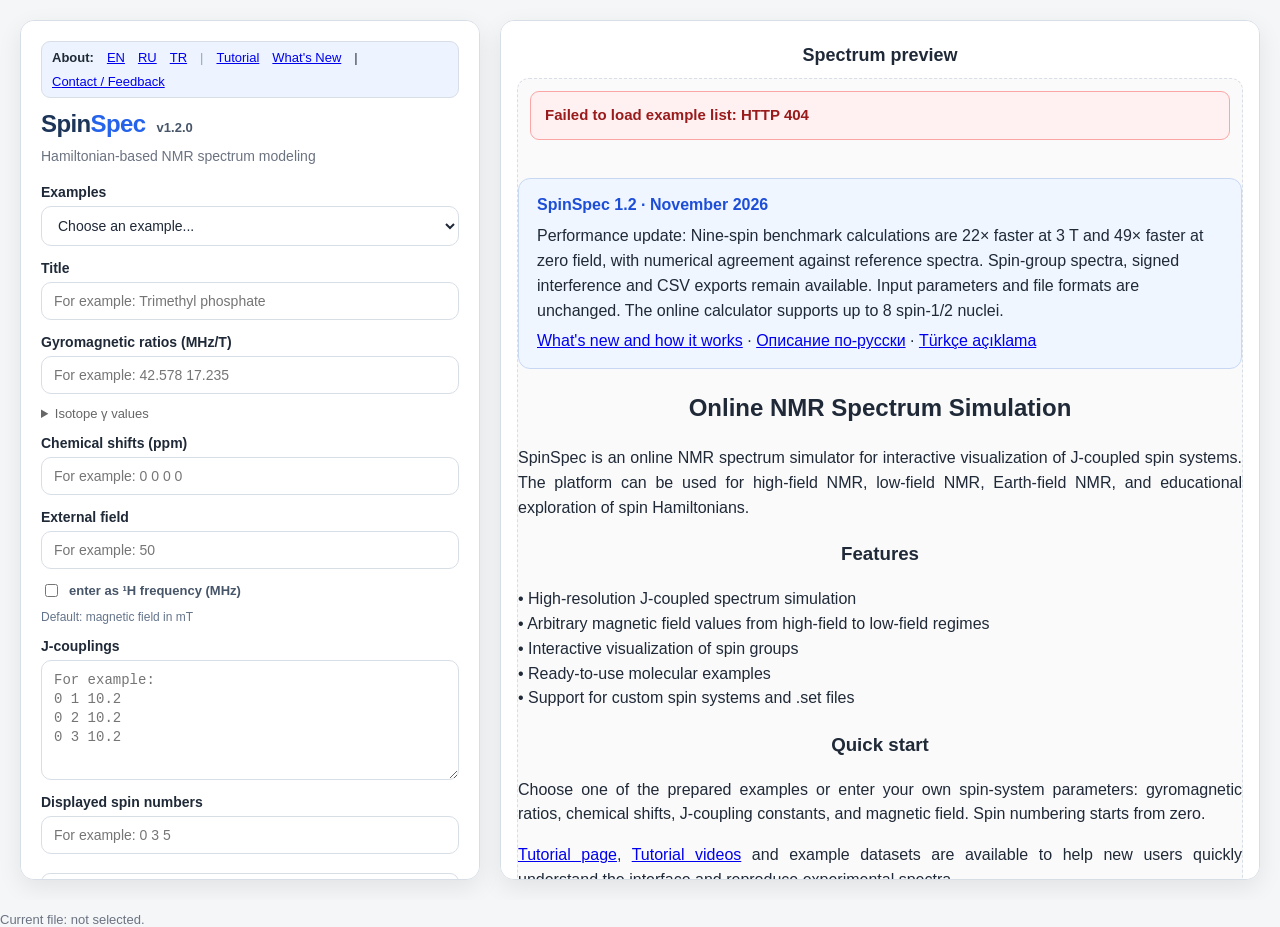
==== templates/index.html @ a9036042 "ux: prominent preview-area errors and collapsible advanced X/Y controls" ====
<!DOCTYPE html>
<html lang="en">
<head>
  <link rel="icon" type="image/x-icon" href="/static/favicon.ico">
  <link rel="canonical" href="https://nmrspec.org/" />
  <link rel="alternate" hreflang="en" href="https://nmrspec.org/" />
  <link rel="alternate" hreflang="ru" href="https://nmrspec.org/ru" />
  <link rel="alternate" hreflang="x-default" href="https://nmrspec.org/" />
  <meta charset="UTF-8" />
  <meta name="viewport" content="width=device-width, initial-scale=1.0" />
  <title>NMR Spectrum Simulator Online | SpinSpec</title>
  <meta name="description" content="Interactive online NMR spectrum simulator with J-coupling, spin Hamiltonian diagonalization, and visualization from high-field to low-field NMR conditions."> 
  <meta name="keywords" content="NMR spectrum online, NMR simulator, NMR spectrum simulation, J-coupling, spin Hamiltonian, low-field NMR, Earth-field NMR, spectroscopy">
  <style>
    :root {
      --bg: #f4f6f8;
      --panel: #ffffff;
      --border: #d8dee6;
      --text: #1f2937;
      --muted: #6b7280;
      --accent: #2563eb;
      --accent-hover: #1d4ed8;
      --danger: #b91c1c;
      --shadow: 0 8px 24px rgba(0, 0, 0, 0.08);
      --radius: 14px;
    }

    * {
      box-sizing: border-box;
    }

    body {
      margin: 0;
      font-family: Arial, Helvetica, sans-serif;
      background: var(--bg);
      color: var(--text);
    }

    .page {
      display: grid;
      grid-template-columns: 460px 1fr;
      gap: 20px;
      min-height: 100vh;
      padding: 20px;
    }

    .panel {
      background: var(--panel);
      border: 1px solid var(--border);
      border-radius: var(--radius);
      box-shadow: var(--shadow);
    }

    .left-panel {
      padding: 20px;
      align-self: start;
    }

    .right-panel {
      padding: 16px;
      display: flex;
      flex-direction: column;
      min-height: calc(100vh - 40px);
    }

    .lead {
      font-size: 12px;
      line-height: 1.4;
      color: #475569;
    }

    h1 {
      margin: 0 0 18px;
      font-size: 24px;
    }

    .subtitle {
      margin: -8px 0 20px;
      color: var(--muted);
      font-size: 14px;
    }

    .form-grid {
      display: grid;
      grid-template-columns: 1fr;
      gap: 14px;
    }

    .field {
      display: grid;
      gap: 6px;
    }

    .placeholder {
      max-width: 760px;
      margin: 0 auto;
      text-align: justify;
      line-height: 1.55;
    }

    .placeholder h2,
    .placeholder h3 {
      text-align: center;
    }

    .placeholder textarea {
      width: 100%;
    }

    label {
      font-size: 14px;
      font-weight: 600;
    }

    input,
    textarea,
    select {
      width: 100%;
      border: 1px solid var(--border);
      border-radius: 10px;
      padding: 10px 12px;
      font-size: 14px;
      background: #fff;
      color: var(--text);
    }

    input:focus,
    textarea:focus,
    select:focus {
      outline: 2px solid rgba(37, 99, 235, 0.15);
      border-color: var(--accent);
    }

    textarea {
      min-height: 120px;
      resize: vertical;
      font-family: Consolas, "Courier New", monospace;
      line-height: 1.35;
    }

    .button-row,
    .button-row-bottom {
      display: flex;
      flex-wrap: wrap;
      gap: 10px;
      margin-top: 8px;
    }

    button,
    .file-label {
      border: 0;
      border-radius: 10px;
      padding: 10px 14px;
      font-size: 14px;
      font-weight: 600;
      cursor: pointer;
      transition: 0.15s ease;
    }

    button.primary {
      background: var(--accent);
      color: white;
    }

    button.primary:hover {
      background: var(--accent-hover);
    }

    button.secondary,
    .file-label {
      background: #e5e7eb;
      color: #111827;
    }

    button.secondary:hover,
    .file-label:hover {
      background: #d1d5db;
    }

    button:disabled {
      background: #cbd5e1;
      color: #64748b;
      cursor: not-allowed;
    }

    .status {
      margin-top: 14px;
      min-height: 22px;
      font-size: 14px;
      color: var(--muted);
    }

    .status.error {
      color: var(--danger);
    }
    .advanced-spectrum-settings {
      padding: 12px;
      border: 1px solid var(--border);
      border-radius: 9px;
      margin: 5px 0 13px;
    }
    .advanced-spectrum-settings summary {
      cursor: pointer;
      font-weight: 600;
      margin-bottom: 8px;
    }
    .advanced-spectrum-settings .field { margin-top: 10px; }
    .preview-alert {
      display: none;
      margin: 12px 12px 8px;
      padding: 12px 14px;
      border: 1px solid #fca5a5;
      border-radius: 9px;
      background: #fff1f2;
      color: #991b1b;
      font-size: 15px;
      font-weight: 600;
      line-height: 1.5;
    }
    .preview-alert.visible { display: block; }

    .status.ok {
      color: #166534;
    }

    .preview-toolbar {
      display: flex;
      align-items: center;
      justify-content: space-between;
      gap: 12px;
      margin-bottom: 12px;
    }

    .preview-title {
      font-size: 18px;
      font-weight: 700;
    }

    .preview-box {
      flex: 1;
      min-height: 720px;
      border: 1px dashed var(--border);
      border-radius: 12px;
      background: #fafafa;
      display: flex;
      align-items: center;
      justify-content: center;
      overflow: hidden;
      position: relative;
    }

    .preview-box img {
      max-width: 100%;
      max-height: 100%;
      object-fit: contain;
      display: none;
    }

    .meta {
      margin-top: 12px;
      font-size: 13px;
      color: var(--muted);
      word-break: break-word;
    }

    .hidden {
      display: none;
    }

    .result-message {
      margin-bottom: 10px;
      font-weight: bold;
    }

    .info-spoiler summary {
      cursor: pointer;
      font-size: 13px;
      color: #666;
    }

    @media (max-width: 1100px) {
      .page {
        grid-template-columns: 1fr;
      }

      .right-panel {
        min-height: auto;
      }

      .preview-box {
        min-height: 1020px;
      }
    }

    .gamma-help {
  margin-top: 6px;
  font-size: 13px;
}

.gamma-help summary {
  cursor: pointer;
  color: #666;
}

.gamma-list {
  margin-top: 6px;
  display: flex;
  flex-direction: column;
  gap: 4px;
}

.gamma-item {
  text-align: left;
  border: 1px solid #ddd;
  background: #fff;
  padding: 4px 6px;
  cursor: pointer;
  font-size: 13px;
}

.gamma-item:hover {
  background: #f5f5f5;
}

.gamma-copy-status {
  margin-top: 4px;
  font-size: 12px;
  color: #2d6a4f;
  min-height: 14px;
}

.check-row {
  display: flex;
  gap: 6px;
  align-items: center;
  margin-top: 6px;
  font-size: 13px;
  color: #475569;
}

.hint {
  margin-top: 4px;
  font-size: 12px;
  color: #64748b;
}

.check-row {
  display: flex;
  align-items: center;
  gap: 8px;
  margin-top: 6px;

  width: fit-content;
  white-space: nowrap;

  font-size: 13px;
  color: #475569;
}

.preview-toolbar {
  display: block;
  width: 100%;
  margin: 8px 0 12px 0;
  text-align: center;
}

#interactiveButton {
  padding: 8px 12px;
  font-weight: 600;
}

.preview-box {
  flex-direction: column;
  align-items: stretch;
}

/* SPINSPEC_FIXED_LAYOUT: validated on desktop, left panel 460px */
@media (min-width: 1101px) {
  .page {
    grid-template-columns: 460px minmax(0, 1fr);
    height: 100vh;
    min-height: 0;
    overflow: hidden;
  }
  .left-panel {
    height: 100%;
    min-height: 0;
    overflow-y: auto;
    overscroll-behavior: contain;
  }
  .right-panel {
    height: 100%;
    min-height: 0;
    overflow-y: auto;
    overscroll-behavior: contain;
  }
}
/* SPINSPEC_GROUP_SELECTOR: only UI; no changes to physics engine */
.spin-group-options {
  display: grid;
  gap: 10px;
  padding: 12px;
  border: 1px solid var(--border);
  border-radius: 10px;
  background: #f8fafc;
}
.spin-group-options[hidden] { display: none !important; }
.spin-group-actions { display: flex; flex-wrap: wrap; gap: 8px; }
.spin-group-actions button { padding: 7px 9px; font-size: 12px; }
.spin-group-rows { display: grid; gap: 6px; }
.spin-group-row {
  display: grid;
  grid-template-columns: minmax(0, 1fr) 92px;
  gap: 8px;
  align-items: center;
  border-bottom: 1px solid #e5e7eb;
  padding: 4px 0 8px;
}
.spin-group-row:last-child { border-bottom: 0; }
.spin-group-row label { font-size: 12px; font-weight: 400; overflow-wrap: anywhere; }
.spin-group-row select { font-size: 12px; padding: 6px; border-radius: 7px; }
.spin-group-toggle input[type="checkbox"] { width: auto; flex: none; }
.spin-group-summary { font-size: 12px; color: #334155; line-height: 1.45; overflow-wrap: anywhere; }
.spin-group-warning { font-size: 12px; color: #9a3412; line-height: 1.4; }
.spin-group-advanced summary { font-size: 12px; cursor: pointer; }
.spin-group-advanced label { display: block; margin: 8px 0 4px; font-size: 12px; }
.spin-group-advanced input { font-family: Consolas, monospace; }
/* SPINSPEC_GROUP_GRAPH_FIX */
.preview-box { flex: 0 0 auto; overflow: visible; justify-content: flex-start; }
#groupPreviewImage { display: block; max-height: none; }
/* SPINSPEC_CSV_EXPORT_V1: compact, optional data export */
#groupCsvLink { display: none !important; } /* replaced by one shared export area */
.export-data { width: 100%; box-sizing: border-box; margin: 14px 0 2px;
               padding: 12px 14px; border: 1px solid #d8dee6;
               border-radius: 9px; background: #fff; font-size: 14px; }
.export-data[hidden] { display: none !important; }
.export-data summary { cursor: pointer; font-weight: 600; }
.export-data a { display: inline-block; margin: 10px 14px 4px 0; }
.export-data p { margin: 8px 0 0; font-size: 12px; color: #475569; line-height: 1.5; }
</style>
</head>
<body>
  <div class="page">
    <section class="panel left-panel">
      <!-- SPINSPEC_DOCS_NAV_V11: documentation links, not UI language selector -->
      <nav aria-label="SpinSpec documentation" style="display:flex;flex-wrap:wrap;align-items:center;gap:9px 13px;margin-bottom:12px;font-size:13px;padding:8px 10px;background:#edf4ff;border:1px solid #d8dee6;border-radius:9px">
        <strong style="font-weight:700;color:#1f2937">About:</strong>
        <a href="/about" title="Software description in English">EN</a>
        <a href="/ru" lang="ru" title="Описание программы по-русски">RU</a>
        <a href="/tr" lang="tr" title="Türkçe yazılım tanıtımı">TR</a>
        <span style="color:#94a3b8" aria-hidden="true">|</span>
        <a href="/tutorial" title="Illustrated guide in English">Tutorial</a>
        <a href="/changes" title="Version history and release notes">What's New</a>
        <span aria-hidden="true">|</span>
        <a href="#feedbackText" id="contactFeedbackLink">Contact / Feedback</a>
      </nav>
      <div style="display:flex;align-items:baseline;gap:11px;flex-wrap:wrap">
        <h1 style="font-family:Arial,Helvetica,sans-serif;font-size:24px;font-weight:800;letter-spacing:-0.6px;color:#1c3558">Spin<span style="color:#2563eb">Spec</span></h1>
        <a href="/changes" aria-label="SpinSpec version 1.2.0, release history" style="font-size:13px;font-weight:700;color:#475569;text-decoration:none">v1.2.0</a>
      </div>
      <p class="subtitle">Hamiltonian-based NMR spectrum modeling</p>
      
      <form id="nmrForm" class="form-grid">
        <div class="field">
          <label for="exampleSelect">Examples</label>
          <select id="exampleSelect" name="exampleSelect">
            <option value="">Choose an example...</option>
          </select>
        </div>

        <div class="field">
          <label for="title">Title</label>
          <input id="title" name="title" type="text" placeholder="For example: Trimethyl phosphate" />
        </div>

        <div class="field">
          <label for="gammas">Gyromagnetic ratios (MHz/T)</label>
          <input id="gammas" name="gammas" type="text" placeholder="For example: 42.578 17.235" />

          <details class="gamma-help">
            <summary>Isotope γ values</summary>
            <div class="gamma-list">
              <button type="button" class="gamma-item" data-copy="42.577">¹H — 42.577 MHz/T</button>
              <button type="button" class="gamma-item" data-copy="10.708">¹³C — 10.708 MHz/T</button>
              <button type="button" class="gamma-item" data-copy="-4.316">¹⁵N — -4.316 MHz/T</button>
              <button type="button" class="gamma-item" data-copy="40.053">¹⁹F — 40.053 MHz/T</button>
              <button type="button" class="gamma-item" data-copy="-8.465">²⁹Si — -8.465 MHz/T</button>
              <button type="button" class="gamma-item" data-copy="17.235">³¹P — 17.235 MHz/T</button>
            </div>
            <div id="gammaCopyStatus" class="gamma-copy-status"></div>
          </details>
        </div>

        <div class="field">
          <label for="shifts">Chemical shifts (ppm)</label>
          <input id="shifts" name="shifts" type="text" placeholder="For example: 0 0 0 0" />
        </div>

        <div class="field">
          <label for="field">External field</label>
          <input id="field" name="field" type="text" placeholder="For example: 50" />
          <label class="check-row">
            <input type="checkbox" id="fieldAsProtonFrequency">
            enter as ¹H frequency (MHz)
          </label>

          <div id="fieldHint" class="hint">
            Default: magnetic field in mT
          </div>
        </div>

        <div class="field">
          <label for="jcouplings">J-couplings</label>
          <textarea id="jcouplings" name="jcouplings" placeholder="For example:
0 1 10.2
0 2 10.2
0 3 10.2"></textarea>
        </div>

        <div class="field">
          <label for="graph">Displayed spin numbers</label>
          <input id="graph" name="graph" type="text" placeholder="For example: 0 3 5" />
        </div>

        <details class="advanced-spectrum-settings" id="advancedSpectrumSettings">
          <summary>Advanced spectrum settings (linewidth and plot axes)</summary>
          <div class="field">
            <label for="linewidths">Line width (FWHM) and spectrum half-width (Hz; 0 = auto)</label>
            <input id="linewidths" name="linewidths" type="text" placeholder="For example: 0.2 20" />
          </div>
          <div class="field">
            <label>Spectrum X boundaries (frequency offset, Hz)</label>
            <div style="display:flex;gap:8px">
              <input id="xLeft" name="xLeft" type="number" step="any"
                     placeholder="Left (auto)" aria-label="Left frequency boundary" />
              <input id="xRight" name="xRight" type="number" step="any"
                     placeholder="Right (auto)" aria-label="Right frequency boundary" />
            </div>
            <label class="check-row">
              <input id="rightSideOnly" type="checkbox" />
              Show right side only (left = 0 Hz)
            </label>
          </div>
          <div class="field">
            <label for="heights">Graph heights (legacy upper limits, 0 = auto)</label>
            <input id="heights" name="heights" type="text" placeholder="For example: 0 0 0" />
          </div>
          <div class="field">
            <label>Independent Y limits (relative intensity)</label>
            <div style="display:flex;gap:8px">
              <input id="yMin" name="yMin" type="text" placeholder="Lower: auto or -0.5 -1"
                     aria-label="Lower intensity bounds" />
              <input id="yMax" name="yMax" type="text" placeholder="Upper: auto or 0.1 2"
                     aria-label="Upper intensity bounds" />
            </div>
            <div class="hint">One value applies to all displayed panels; multiple values follow the
              displayed-spin order. Leave blank for automatic scaling. Negative Y is allowed.</div>
          </div>
        </details>

        <div class="field" id="spinGroupField">
          <label>Group-resolved spectrum (optional)</label>
          <label class="check-row spin-group-toggle">
            <input id="enableGroupSpectrum" type="checkbox" />
            Calculate contributions of spin groups
          </label>
          <div class="hint">
            Group suggestions come from gyromagnetic ratios, chemical shifts,
            and J-coupling patterns. These are observer groups, not a proof of
            strict magnetic equivalence.
          </div>
          <div id="spinGroupOptions" class="spin-group-options" hidden>
            <div class="spin-group-actions">
              <button type="button" id="autoDetectGroups" class="secondary">Auto-detect groups</button>
              <button type="button" id="separateSpinGroups" class="secondary">Separate all spins</button>
            </div>
            <div id="spinGroupRows" class="spin-group-rows"></div>
            <div id="spinGroupSummary" class="spin-group-summary" aria-live="polite"></div>
            <div id="spinGroupWarning" class="spin-group-warning" role="status"></div>
            <details class="spin-group-advanced">
              <summary>Advanced: edit group IDs</summary>
              <label for="observerGroups">One group ID (0–9) per spin, in order</label>
              <input id="observerGroups" name="observerGroups" type="text"
                     autocomplete="off" placeholder="0 0 0 1" />
            </details>
          </div>
          <div class="hint">
            A separate Gnuplot image shows total, group contributions and signed
            interference. Enter 0 as the spectrum half-width to fit each
            displayed frequency window automatically; positive values keep
            the exact manual half-width. Zero-frequency terms remain in the
            CSV. Intensities are relative, not experimentally calibrated.
          </div>
        </div>

        <div class="button-row">
          <button type="button" class="secondary" id="saveSetBtn">Save set</button>
          <label class="file-label" for="openSetInput">Open set</label>
          <input class="hidden" id="openSetInput" type="file" accept=".set,text/plain" />
        </div>

        <div class="button-row-bottom">
          <button type="button" class="primary" id="calculateBtn">Calculate spectrum</button>
          <button type="button" class="secondary" id="showInfoBtn">Info &amp; Feedback</button>
        </div>
        <div class="hint" id="calculationMode" role="status" aria-live="polite">
          The first calculation evaluates the Hamiltonian. Subsequent
          display-only changes reuse saved transitions automatically.
        </div>
      </form>

      <div id="status" class="status">Form is ready.</div>
      <p class="lead">
        A web interface for preparing .set files, exploring examples, and running NMR spectrum calculations.
     </p> 

      <div class="lead" style="margin-top:16px; padding-top:12px; border-top:1px solid #d8dee6; line-height:1.7;">
        <strong>Open-source software &amp; citation</strong>
        <p>
          SpinSpec source code is freely available under GPLv3.
          If you use SpinSpec in scientific publications, please cite the software.
        </p>
        <a href="https://github.com/scleroze/SpinSpec" target="_blank" rel="noopener noreferrer">Source code on GitHub</a>
        <br>
        <a href="https://doi.org/10.5281/zenodo.23696822" target="_blank" rel="noopener noreferrer">DOI: 10.5281/zenodo.23696822</a>
      </div>
    </section>

    <section class="panel right-panel">
      <div class="preview-toolbar">
        <div class="preview-title">Spectrum preview</div>
      </div>
   

<div class="preview-box">
  <div id="previewAlert" class="preview-alert" role="alert" aria-live="assertive"></div>
  <div id="resultMessage" class="result-message"></div>

  <div class="preview-toolbar">
    <button type="button" id="interactiveButton" style="display:none;">
      Interactive mode
    </button>
  </div>

  <img id="previewImage" alt="Spectrum preview" />
  <div id="groupResult" style="display:none;margin-top:18px;">
    <h3>Group-resolved spectrum (Gnuplot)</h3>
    <p style="font-size:13px;">0 Hz is included using invariant energy-block intensities. Each group has its own panel with Total and signed interference.</p>
    <img id="groupPreviewImage" alt="Separate spin-group spectra and interference" style="width:100%;height:auto;" />
    <a id="groupCsvLink" href="#" download>Download invariant transition strengths (CSV)</a>
  </div>

    <!-- SPINSPEC_CSV_EXPORT_V1: one link for the mode selected at calculation -->
  <details id="exportData" class="export-data" hidden>
    <summary>Export numerical transition data (CSV)</summary>
    <a id="exportDataLink" href="#" download>Download transition data (CSV)</a>
    <a href="/tutorial#data-export" target="_blank" rel="noopener noreferrer">Column descriptions and units</a>
    <p id="exportDataNote"></p>
  </details>

<div id="placeholder" class="placeholder">

    <div style="border:1px solid #c7d8f5;background:#eff6ff;border-radius:12px;padding:14px 18px;margin-bottom:20px;text-align:left">
        <strong style="color:#1d4ed8">SpinSpec 1.2 · November 2026</strong>
        <p style="margin:7px 0 6px">Performance update: Nine-spin benchmark calculations are 22&times; faster at 3 T and 49&times; faster at zero field, with numerical agreement against reference spectra. Spin-group spectra, signed interference and CSV exports remain available. Input parameters and file formats are unchanged. The online calculator supports up to 8 spin-1/2 nuclei.</p>
        <a href="/about">What's new and how it works</a> ·
        <a href="/ru">Описание по-русски</a> ·
        <a href="/tr">Türkçe açıklama</a>
      </div>
      <h2>Online NMR Spectrum Simulation</h2>

      <p>
        SpinSpec is an online NMR spectrum simulator for interactive visualization 
        of J-coupled spin systems. The platform can be used for high-field NMR, low-field NMR, 
        Earth-field NMR, and educational exploration of spin Hamiltonians.
      </p>

      <h3>Features</h3>

      <p>
        • High-resolution J-coupled spectrum simulation<br>
        • Arbitrary magnetic field values from high-field to low-field regimes<br>
        • Interactive visualization of spin groups<br>
        • Ready-to-use molecular examples<br>
        • Support for custom spin systems and .set files
      </p>

      <h3>Quick start</h3>

      <p>
        Choose one of the prepared examples or enter your own spin-system parameters:
        gyromagnetic ratios, chemical shifts, J-coupling constants, and magnetic field.
        Spin numbering starts from zero.
      </p>

      <p>
        <a href="/tutorial" target="_blank">Tutorial page</a>, <a href="https://youtu.be/JQFtuEWrhkE?si=jWJoGrVBAAB_gP4v" target="_blank">Tutorial videos</a> and example datasets are available to help new users quickly
        understand the interface and reproduce experimental spectra.
      </p>

      <h3>Model validation</h3>

      <p>
        The current implementation reproduces experimental high-field spectra well
        and shows qualitatively correct spectral evolution toward Earth-field conditions.
        Zero-field spectra may require additional validation and density-matrix-based
        treatment of transition amplitudes.
      </p>

      <p>
        The project is developed with participation of researchers affiliated with
        Gebze Technical University (Turkey) and Saint Petersburg State University (Russia).
      </p>

      <p>
        Feedback and suggestions are welcome. Please cite the source if you use the results.
      </p>

      <div class="feedback-box">
        <p style="font-size:16px;text-align:left;margin:0 0 12px">
          Prefer email?
          <a href="mailto:feedback@nmrspec.org">feedback@nmrspec.org</a>
          (you can also copy the address).
        </p>
        <textarea id="feedbackText" placeholder="Your message..."></textarea>
        <div style="display:flex;gap:10px;flex-wrap:wrap;margin-top:8px">
          <button type="button" id="sendFeedbackBtn">Send feedback</button>
          <button type="button" class="secondary"
                  id="backToSpectrumBtn" style="display:none">
            &#8592; Back to spectrum
          </button>
        </div>
        <div id="feedbackStatus"></div>
      </div>

    </div>
  </div>
</div>

      <div id="meta" class="meta">Current file: not selected.</div>
    </section>
  </div>

  <script>
    const statusEl = document.getElementById('status');
    const metaEl = document.getElementById('meta');
    const xLeftInput = document.getElementById('xLeft');
    const xRightInput = document.getElementById('xRight');
    const rightSideOnly = document.getElementById('rightSideOnly');
    rightSideOnly.addEventListener('change', () => {
      if (rightSideOnly.checked) xLeftInput.value = '0';
      else if (xLeftInput.value.trim() === '0') xLeftInput.value = '';
    });
    xLeftInput.addEventListener('input', () => {
      rightSideOnly.checked = xLeftInput.value.trim() === '0';
    });

    const openSetInput = document.getElementById('openSetInput');
    const saveSetBtn = document.getElementById('saveSetBtn');
    const calculateBtn = document.getElementById('calculateBtn');
    const calculationModeEl = document.getElementById('calculationMode');
    const previewImage = document.getElementById('previewImage');
    const placeholder = document.getElementById('placeholder');
    const exampleSelect = document.getElementById('exampleSelect');

    let currentFileName = null;
    
    function updateInteractiveButton(result) {
      const interactiveButton = document.getElementById("interactiveButton");

      if (!result || !result.job_id || !result.spectrum_url) {
        interactiveButton.style.display = "none";
        interactiveButton.onclick = null;
        return;
      }

      interactiveButton.style.display = "inline-block";
      interactiveButton.onclick = () => {
        const linewidths = document.getElementById("linewidths").value.trim();
        const lineWidth = linewidths.split(/\s+/)[0] || "0.05";

        window.open(
          `/dev-spectrum?job=${result.job_id}&linewidth=${encodeURIComponent(lineWidth)}`,
          "_blank"
        );
      };
    }
    
    function insertTokenAtCursor(input, token) {
      input.focus();

      const start = input.selectionStart ?? input.value.length;
      const end = input.selectionEnd ?? input.value.length;

      const before = input.value.slice(0, start);
      const after = input.value.slice(end);

      let newBefore = before;

      if (newBefore.length > 0 && !/\s$/.test(newBefore)) {
        newBefore += " ";
      }

      let newAfter = after;

      if (newAfter.length > 0 && !/^\s/.test(newAfter)) {
        newAfter = " " + newAfter;
      }

      input.value = (newBefore + token + newAfter)
        .replace(/\s+/g, " ")
        .trim();

      const newPos = (newBefore + token).length;
      input.setSelectionRange(newPos, newPos);

      input.dispatchEvent(new Event("input", { bubbles: true }));
    }

    function setStatus(message, type = '') {
      statusEl.textContent = message;
      statusEl.className = `status ${type}`.trim();
      const alert = document.getElementById('previewAlert');
      if (type === 'error') {
        // Errors appear where users expect the spectrum, not only below the form.
        const rateLimited = /HTTP 429/.test(message);
        alert.textContent = rateLimited
          ? 'Too many requests. Please wait a few seconds before calculating again.'
          : message.replace(/^Error (calculating spectrum|loading example): /, '');
        alert.classList.add('visible');
        const panel = document.querySelector('.right-panel');
        if (panel) panel.scrollTo({top: 0, behavior: 'smooth'});
      } else {
        alert.textContent = '';
        alert.classList.remove('visible');
      }
    }

    function showMessage(text, isError = false) {
      const el = document.getElementById("resultMessage");
      el.innerText = text;
      el.style.color = isError ? "red" : "black";
    }

    function getFormData() {
      return {
        title: document.getElementById('title').value.trim(),
        gammas: document.getElementById('gammas').value.trim(),
        shifts: document.getElementById('shifts').value.trim(),
        field: getFieldValueForCalculation(),
        jcouplings: document.getElementById('jcouplings').value.replace(/\r/g, '').trim(),
        graph: document.getElementById('graph').value.trim(),
        heights: document.getElementById('heights').value.trim(),
        linewidths: document.getElementById('linewidths').value.trim(),
        x_left: document.getElementById('xLeft').value.trim(),
        x_right: document.getElementById('xRight').value.trim(),
        y_min: document.getElementById('yMin').value.trim(),
        y_max: document.getElementById('yMax').value.trim(),
        observer_groups: getSelectedObserverGroups(),
      };
    }

    function buildSetContent() {
      const data = getFormData();
      const titleLine = data.title.startsWith('#') ? data.title : `# ${data.title}`;

      return [
        titleLine,
        data.gammas,
        data.shifts,
        data.field,
        data.jcouplings,
        '',
        `Graph ${data.graph}`,
        data.heights,
        data.linewidths,
        ...(data.x_left || data.x_right
            ? [`XRange ${data.x_left || 'auto'} ${data.x_right || 'auto'}`]
            : []),
        ...(data.y_min || data.y_max
            ? [`YRange ${(data.y_min || 'auto').replace(/\s+/g, ',')} ${(data.y_max || 'auto').replace(/\s+/g, ',')}`]
            : []),
        ''
      ].join('\n');
    }
    
    function getFieldValueForCalculation() {
      const raw = document.getElementById("field").value.trim();
      const asFreq = document.getElementById("fieldAsProtonFrequency").checked;

      if (!asFreq) return raw;

      const nuMHz = parseFloat(raw.replace(",", "."));
      const gammaH = 42.57747892; // MHz/T
      const field_mT = (nuMHz / gammaH) * 1000.0;

      return String(field_mT);
    }

    function fillFormFromSet(content) {
      const lines = content.replace(/\r/g, '').split('\n');

      if (lines.length < 7) {
        throw new Error('The .set file is too short or has an invalid format.');
      }

      document.getElementById('title').value = lines[0] ?? '';
      document.getElementById('gammas').value = lines[1] ?? '';
      document.getElementById('shifts').value = lines[2] ?? '';
      document.getElementById('field').value = lines[3] ?? '';
      // Group assignments are separate from the historic .set format.
      // Clear them when loading a new model to avoid mismatched spin counts.
      document.getElementById('observerGroups').value = '';
      manualSpinGroupOverride = false;

      let i = 4;
      const jLines = [];
      while (i < lines.length && !lines[i].startsWith('Graph')) {
        if (lines[i] !== '') jLines.push(lines[i]);
        i += 1;
      }

      document.getElementById('jcouplings').value = jLines.join('\n');

      if (i < lines.length) {
        document.getElementById('graph').value = (lines[i] || '').replace(/^Graph\s+/, '');
        document.getElementById('heights').value = lines[i + 1] ?? '';
        document.getElementById('linewidths').value = lines[i + 2] ?? '';
        const tail = (lines[i + 3] || '').trim();
        const match = /^XRange\s+(\S+)\s+(\S+)$/.exec(tail);
        document.getElementById('xLeft').value =
          match && match[1] !== 'auto' ? match[1] : '';
        document.getElementById('xRight').value =
          match && match[2] !== 'auto' ? match[2] : '';
        document.getElementById('rightSideOnly').checked =
          document.getElementById('xLeft').value === '0';
        const yLine = lines.slice(i + 3).find(x => /^YRange\s+/.test(x.trim())) || '';
        const yMatch = /^YRange\s+(\S+)\s+(\S+)$/.exec(yLine.trim());
        document.getElementById('yMin').value = yMatch && yMatch[1] !== 'auto'
          ? yMatch[1].replace(/,/g, ' ') : '';
        document.getElementById('yMax').value = yMatch && yMatch[2] !== 'auto'
          ? yMatch[2].replace(/,/g, ' ') : '';
      }
      proposeSpinGroups();
    }

    function downloadSetFile() {
      const content = buildSetContent();
      const blob = new Blob([content], { type: 'text/plain;charset=utf-8' });
      const url = URL.createObjectURL(blob);
      const a = document.createElement('a');
      const safeName = currentFileName || 'spectrum.set';
      a.href = url;
      a.download = safeName.endsWith('.set') ? safeName : `${safeName}.set`;
      document.body.appendChild(a);
      a.click();
      a.remove();
      URL.revokeObjectURL(url);
      setStatus('File .set saved locally.', 'ok');
    }

    const showInfoBtn = document.getElementById('showInfoBtn');

    showInfoBtn.addEventListener('click', () => {
      previewImage.style.display = 'none';
      // Keep the calculated spectrum available for restoration.
      document.getElementById('groupResult').style.display = 'none';
      document.getElementById('interactiveButton').style.display = 'none';
      document.getElementById('exportData').hidden = true;

      document.getElementById('backToSpectrumBtn').style.display =
        latestSpectrumResult && latestSpectrumResult.image_url
          ? 'inline-block' : 'none';

      placeholder.style.display = 'block';
      showMessage('');
      metaEl.textContent = `Current file: ${currentFileName || 'not selected'}.`;
    });


    function openFeedbackForm() {
      showInfoBtn.click();
      const field = document.getElementById('feedbackText');
      field.scrollIntoView({behavior: 'smooth', block: 'center'});
      field.focus({preventScroll: true});
    }

    document.getElementById('contactFeedbackLink')
      .addEventListener('click', event => {
        event.preventDefault();
        openFeedbackForm();
      });

    if (window.location.hash === '#feedbackText') {
      window.addEventListener('load', openFeedbackForm, {once: true});
    }

    document.getElementById('backToSpectrumBtn')
      .addEventListener('click', () => {
        const result = latestSpectrumResult;
        if (!result || !result.image_url) return;

        placeholder.style.display = 'none';

        updatePreview(
          result.image_url,
          result.set_filename || currentFileName
        );
        updateInteractiveButton(result);
        updateGroupPreview(result);

        const panel = document.querySelector('.right-panel');
        if (panel) panel.scrollTo({top: 0, behavior: 'smooth'});
      });

    async function sendRequest(endpoint, suppliedPayload = null) {
      const payload = suppliedPayload || getFormData();
      setStatus('Sending request to server...', '');

      const response = await fetch(endpoint, {
        method: 'POST',
        headers: { 'Content-Type': 'application/json' },
        body: JSON.stringify(payload)
      });

      if (!response.ok) {
        const text = await response.text();
        throw new Error(`HTTP ${response.status}: ${text || 'Request failed'}`);
      }

      return response.json();
    }

    let latestSpectrumResult = null;
    let cachedPhysics = null;
    let cachedJobId = null;

    function physicalSignature(data) {
      const singleLine = s => (s || '').replace(/,/g, ' ').trim()
        .replace(/\s+/g, ' ');
      const couplingLines = s => (s || '').replace(/\r/g, '').split('\n')
        .map(singleLine).filter(Boolean).join('\n');
      return JSON.stringify({
        gammas: singleLine(data.gammas),
        shifts: singleLine(data.shifts),
        field: singleLine(data.field),
        jcouplings: couplingLines(data.jcouplings),
        observer_groups: singleLine(data.observer_groups),
      });
    }

    function saveReusableResult(result, data) {
      cachedPhysics = physicalSignature(data);
      cachedJobId = result.job_id;
      updateCalculationMode();
    }

    function physicalStateIsUnchanged(data) {
      return !!cachedJobId && cachedPhysics === physicalSignature(data);
    }

    function updateCalculationMode() {
      if (!cachedJobId) {
        calculationModeEl.textContent =
          'First calculation: the Hamiltonian and transitions will be computed.';
        return;
      }
      try {
        const data = getFormData();
        calculationModeEl.textContent = physicalStateIsUnchanged(data)
          ? 'Physical model unchanged — only the spectrum will be redrawn. No diagonalization.'
          : 'Physical model changed — the Hamiltonian and transitions will be recalculated.';
      } catch (_) {
        calculationModeEl.textContent =
          'Check the model parameters before calculation.';
      }
    }

    async function redrawFromTransitions(data) {
      return sendRequest('/api/replot', {
        ...data, source_job_id: cachedJobId,
      });
    }

    // One user action; the system decides whether the expensive physical
    // calculation is necessary. A missing/expired cache safely falls back
    // to the original full calculation.
    async function calculateOrReuse(data) {
      if (physicalStateIsUnchanged(data)) {
        try {
          return await redrawFromTransitions(data);
        } catch (error) {
          if (!/^HTTP 409:/.test(error.message)) throw error;
        }
      }
      return sendRequest('/api/calculate', data);
    }

    const missingGroupText =
      'Group spectrum not calculated. Enable groups and press Calculate spectrum.';

    function updateGroupPreview(result) {
      window.spinspecLastExportResult = result || null;
      if (typeof window.spinspecUpdateExport === 'function')
        window.spinspecUpdateExport(result);
      latestSpectrumResult = result || null;

      const grouped =
        document.getElementById('enableGroupSpectrum').checked;

      const wrapper = document.getElementById('groupResult');
      const groupImage = document.getElementById('groupPreviewImage');
      const interactive = document.getElementById('interactiveButton');

      wrapper.style.display = 'none';
      groupImage.style.display = 'none';

      previewImage.style.display =
        (!grouped && result && result.image_url) ? 'block' : 'none';

      interactive.style.display =
        (!grouped && result && result.job_id && result.spectrum_url)
          ? 'inline-block' : 'none';

      if (!grouped) {
        if (document.getElementById('resultMessage').textContent
            === missingGroupText) showMessage('');
        return;
      }

      if (!result || !result.group_image_url ||
          !result.group_spectrum_url) {
        if (result) {
          placeholder.style.display = 'none';
          showMessage(missingGroupText, true);
        }
        return;
      }

      groupImage.src = result.group_image_url;
      groupImage.style.display = 'block';
      document.getElementById('groupCsvLink').href =
        result.group_spectrum_url;

      placeholder.style.display = 'none';
      wrapper.style.display = 'block';

      if (document.getElementById('resultMessage').textContent
          === missingGroupText) showMessage('');
    }

    function updatePreview(imageUrl, fileLabel = null) {
      previewImage.src = imageUrl;
      previewImage.style.display = 'block';
      placeholder.style.display = "none";
      placeholder.style.display = 'none';
      metaEl.textContent = fileLabel
        ? `Current file: ${fileLabel}`
        : `The current file: ${currentFileName || 'is not selected'}.`;
    }

    async function loadExamples() {
      try {
        const response = await fetch('/api/examples');
        if (!response.ok) {
          throw new Error(`HTTP ${response.status}`);
        }

        const data = await response.json();
// SPINSPEC_CLASSIFIED_EXAMPLE_CATALOG
        const sections = new Map();
        for (const example of data.examples || []) {
          const category = example.category || 'Other examples';
          let section = sections.get(category);
          if (!section) {
            section = document.createElement('optgroup');
            section.label = category;
            sections.set(category, section);
            exampleSelect.appendChild(section);
          }
          const option = document.createElement('option');
          option.value = example.filename;
          option.textContent = example.label + (example.model === 'illustrative' ? ' [illustrative]' : (example.model === 'reduced' ? ' [reduced]' : ''));
          if (example.model === 'illustrative' || example.model === 'reduced') {
            option.title = 'Simplified / illustrative J-coupling model';
          }
          section.appendChild(option);
        }
      } catch (error) {
        setStatus(`Failed to load example list: ${error.message}`, 'error');
      }
    }

    async function loadExampleAndCalculate(filename) {
      if (!filename) return;

      try {
        setStatus('Loading example...', '');

        const response = await fetch(`/api/examples/${encodeURIComponent(filename)}`);
        if (!response.ok) {
          const text = await response.text();
          throw new Error(text || `HTTP ${response.status}`);
        }

        const data = await response.json();
        fillFormFromSet(data.content);
        currentFileName = data.filename;
        metaEl.textContent = `Current file: ${currentFileName}`;
        setStatus(`Example ${data.filename} loaded. Starting calculation...`, '');

        const calculationData = getFormData();
        const result = await calculateOrReuse(calculationData);
        saveReusableResult(result, calculationData);

        if (result.image_url) {
          updatePreview(result.image_url, data.filename);
        }

        updateInteractiveButton(result);
        updateGroupPreview(result);

        setStatus(result.message || 'Calculation completed.', 'ok');
      } catch (error) {
        setStatus(`Error loading example: ${error.message}`, 'error');
      }
    }

    exampleSelect.addEventListener('change', async (event) => {
      await loadExampleAndCalculate(event.target.value);
    });

    openSetInput.addEventListener('change', async (event) => {
      const file = event.target.files?.[0];
      if (!file) return;

      try {
        const text = await file.text();
        fillFormFromSet(text);
        updateCalculationMode();
        currentFileName = file.name;
        metaEl.textContent = `Current file: ${currentFileName}`;
        setStatus(`File downloaded: ${file.name}.`, 'ok');
      } catch (error) {
        setStatus(error.message, 'error');
      }
    });

    saveSetBtn.addEventListener('click', downloadSetFile);

    async function showCalculatedResult(result, data) {
      saveReusableResult(result, data);
      if (result.image_url) {
        updatePreview(result.image_url, result.set_filename || currentFileName);
      }
      updateInteractiveButton(result);
      updateGroupPreview(result);
      setStatus(result.message || 'Calculation completed.', 'ok');
    }

    calculateBtn.addEventListener('click', async () => {
      calculateBtn.disabled = true;
      try {
        const data = getFormData();
        const result = await calculateOrReuse(data);
        await showCalculatedResult(result, data);
      } catch (error) {
        setStatus(`Error calculating spectrum: ${error.message}`, 'error');
      } finally {
        calculateBtn.disabled = false;
        updateCalculationMode();
      }
    });
    
    document.querySelectorAll(".gamma-item").forEach((btn) => {
      btn.addEventListener("click", () => {
        const value = btn.dataset.copy;
        const status = document.getElementById("gammaCopyStatus");
        const gammasInput = document.getElementById("gammas");

        insertTokenAtCursor(gammasInput, value);

        status.textContent = `Inserted: ${value}`;
        setTimeout(() => status.textContent = "", 1000);
      });
    });

    document.getElementById("sendFeedbackBtn").addEventListener("click", async () => {
        const text = document.getElementById("feedbackText").value.trim();
        const status = document.getElementById("feedbackStatus");

        if (!text) {
          status.textContent = "Message is empty";
          return;
        }

        try {
          const response = await fetch("/api/feedback", {
            method: "POST",
            headers: {
              "Content-Type": "application/json"
            },
            body: JSON.stringify({ message: text })
          });

          if (!response.ok) throw new Error(`HTTP ${response.status}`);
          status.textContent = "Sent";
          document.getElementById("feedbackText").value = "";
        } catch {
          status.textContent = "Error sending message";
        }
    });


    // Spin groups decompose the observation operator; they need not be
    // strictly magnetically equivalent. Proposal uses J-neighborhood profiles.
    const groupEnabled = document.getElementById('enableGroupSpectrum');
    const groupOptions = document.getElementById('spinGroupOptions');
    const groupTextInput = document.getElementById('observerGroups');
    const groupRows = document.getElementById('spinGroupRows');
    const groupSummary = document.getElementById('spinGroupSummary');
    const groupWarning = document.getElementById('spinGroupWarning');
    let manualSpinGroupOverride = false;
    let groupChangeTimer = null;

    function parseNumericList(text, name) {
      const tokens = text.replace(/,/g, ' ').trim().split(/\s+/).filter(Boolean);
      if (!tokens.length) throw new Error(`${name} is empty.`);
      const values = tokens.map(Number);
      if (values.some(x => !Number.isFinite(x))) throw new Error(`Invalid ${name}.`);
      return values;
    }

    function getSpinModel() {
      const gammas = parseNumericList(document.getElementById('gammas').value, 'gyromagnetic ratios');
      const shifts = parseNumericList(document.getElementById('shifts').value, 'chemical shifts');
      const n = gammas.length;
      if (n !== shifts.length) throw new Error('The number of shifts must equal the number of spins.');
      if (n > 8) throw new Error('The web service supports up to 8 spins.');
      const J = Array.from({ length: n }, () => Array(n).fill(0));
      const seen = new Set();
      const lines = document.getElementById('jcouplings').value.replace(/\r/g, '').split('\n');
      for (const raw of lines) {
        const line = raw.trim();
        if (!line || line.startsWith('#')) continue;
        const parts = line.replace(/,/g, ' ').split(/\s+/);
        if (parts.length !== 3) throw new Error(`Invalid J-coupling row: "${line}".`);
        const [a, b, v] = parts.map(Number);
        if (!Number.isInteger(a) || !Number.isInteger(b) || a < 0 || b < 0 || a >= n || b >= n || a === b || !Number.isFinite(v)) {
          throw new Error(`Invalid J-coupling indices or value: "${line}".`);
        }
        const key = `${Math.min(a,b)}:${Math.max(a,b)}`;
        if (seen.has(key) && Math.abs(J[a][b] - v) > 1e-3) {
          throw new Error(`Conflicting J-coupling for pair ${a}–${b}.`);
        }
        seen.add(key);
        J[a][b] = J[b][a] = v;
      }
      return { n, gammas, shifts, J };
    }

    function sameJProfile(a, b, groups, J) {
      const classes = [...new Set(groups)];
      for (const cls of classes) {
        const left = [], right = [];
        for (let k = 0; k < groups.length; k++) {
          if (groups[k] !== cls) continue;
          if (k !== a) left.push(J[a][k]);
          if (k !== b) right.push(J[b][k]);
        }
        if (left.length !== right.length) return false;
        left.sort((x,y) => x-y);
        right.sort((x,y) => x-y);
        for (let k=0; k<left.length; k++) {
          if (Math.abs(left[k]-right[k]) > 0.001) return false;
        }
      }
      return true;
    }

    function suggestGroups(model) {
      const { n, gammas, shifts, J } = model;
      // Initial grouping: same approximate isotope and chemical shift.
      let groups = Array(n).fill(-1);
      let count = 0;
      for (let i=0; i<n; i++) {
        let matched = -1;
        for (let j=0; j<i; j++) {
          if (Math.abs(gammas[i]-gammas[j]) < 0.01 &&
              Math.abs(shifts[i]-shifts[j]) < 0.001) {
            matched = groups[j];
            break;
          }
        }
        groups[i] = matched < 0 ? count++ : matched;
      }
      // Refine candidate sets by comparing multisets of scalar couplings to
      // each current candidate group; do not claim exact magnetic equivalence.
      for (let iter=0; iter<n; iter++) {
        const next = Array(n).fill(-1);
        let nextId = 0;
        for (let i=0; i<n; i++) {
          let matched = -1;
          for (let j=0; j<i; j++) {
            if (groups[i] === groups[j] && sameJProfile(i,j,groups,J)) {
              matched = next[j];
              break;
            }
          }
          next[i] = matched < 0 ? nextId++ : matched;
        }
        if (next.every((v, i) => v === groups[i])) break;
        groups = next;
      }
      return groups;
    }

    function isotopeHint(gamma) {
      const nuclei = [
        ['¹H', 42.57748], ['¹³C', 10.7084], ['¹⁵N', -4.316],
        ['¹⁹F', 40.053], ['²⁹Si', -8.465], ['³¹P', 17.235]
      ];
      const match = nuclei.find(([, ref]) => Math.abs(gamma-ref) < 0.025);
      return match ? match[0] : 'γ';
    }

    function readGroupIds(n) {
      const parts = groupTextInput.value.replace(/,/g, ' ').trim().split(/\s+/).filter(Boolean);
      if (parts.length !== n || parts.some(v => !/^[0-9]$/.test(v))) return null;
      return parts.map(Number);
    }

    function summarizeGroups(ids) {
      const grouped = new Map();
      ids.forEach((g, i) => {
        if (!grouped.has(g)) grouped.set(g, []);
        grouped.get(g).push(i);
      });
      groupSummary.textContent = [...grouped.entries()]
        .map(([g, spins]) => `Group ${g}: spins ${spins.join(', ')}`).join(' · ');
    }

    function renderGroupRows(ids, model) {
      groupRows.replaceChildren();
      const { gammas, shifts } = model;
      ids.forEach((groupId, i) => {
        const row = document.createElement('div');
        row.className = 'spin-group-row';
        const label = document.createElement('label');
        label.textContent = `Spin ${i}: ${isotopeHint(gammas[i])} (${gammas[i]} MHz/T, ${shifts[i]} ppm)`;
        label.htmlFor = `spinGroupSelect${i}`;
        const select = document.createElement('select');
        select.id = `spinGroupSelect${i}`;
        select.dataset.spin = String(i);
        select.setAttribute('aria-label', `Group for spin ${i}`);
        for (let g=0; g<10; g++) {
          const option = document.createElement('option');
          option.value = String(g);
          option.textContent = `Group ${g}`;
          option.selected = (g === groupId);
          select.appendChild(option);
        }
        select.addEventListener('change', () => {
          const values = [...groupRows.querySelectorAll('select')].map(el => Number(el.value));
          groupTextInput.value = values.join(' ');
          manualSpinGroupOverride = true;
          groupWarning.textContent = '';
          summarizeGroups(values);
        });
        row.append(label, select);
        groupRows.appendChild(row);
      });
      summarizeGroups(ids);
      groupWarning.textContent = '';
    }

    function proposeSpinGroups() {
      try {
        const model = getSpinModel();
        if (manualSpinGroupOverride) {
          const existing = readGroupIds(model.n);
          if (existing) {
            renderGroupRows(existing, model);
            groupWarning.textContent = 'Manual grouping retained. Click Auto-detect to recalculate after changing model parameters.';
            return;
          }
          manualSpinGroupOverride = false;
        }
        const ids = suggestGroups(model);
        groupTextInput.value = ids.join(' ');
        renderGroupRows(ids, model);
      } catch (error) {
        groupRows.replaceChildren();
        groupSummary.textContent = '';
        groupTextInput.value = '';
        groupWarning.textContent = error.message;
      }
    }

    function getSelectedObserverGroups() {
      if (!groupEnabled.checked) return '';
      const model = getSpinModel();
      const ids = readGroupIds(model.n);
      if (!ids) throw new Error(`Select one group ID (0–9) for each of the ${model.n} spins.`);
      return ids.join(' ');
    }

    groupEnabled.addEventListener('change', () => {
      groupOptions.hidden = !groupEnabled.checked;
      if (groupEnabled.checked) proposeSpinGroups();
      if (latestSpectrumResult)
        updateGroupPreview(latestSpectrumResult);
    });
    document.getElementById('autoDetectGroups').addEventListener('click', () => {
      manualSpinGroupOverride = false;
      proposeSpinGroups();
    });
    document.getElementById('separateSpinGroups').addEventListener('click', () => {
      try {
        const model = getSpinModel();
        const ids = Array.from({length: model.n}, (_, i) => i);
        groupTextInput.value = ids.join(' ');
        manualSpinGroupOverride = true;
        renderGroupRows(ids, model);
      } catch (error) {
        groupWarning.textContent = error.message;
      }
    });
    groupTextInput.addEventListener('input', () => {
      try {
        const model = getSpinModel();
        const ids = readGroupIds(model.n);
        if (!ids) {
          groupWarning.textContent = `Enter exactly ${model.n} group IDs from 0 to 9.`;
          return;
        }
        manualSpinGroupOverride = true;
        renderGroupRows(ids, model);
      } catch (error) {
        groupWarning.textContent = error.message;
      }
    });
    ['gammas', 'shifts', 'jcouplings'].forEach(id => {
      document.getElementById(id).addEventListener('input', () => {
        clearTimeout(groupChangeTimer);
        groupChangeTimer = setTimeout(proposeSpinGroups, 250);
      });
    });
    // Update the prediction as soon as the user edits a field, loads a
    // .set file or changes the group assignment. No calculation is started.
    const form = document.getElementById('nmrForm');
    form.addEventListener('input', () => queueMicrotask(updateCalculationMode));
    form.addEventListener('change', () => queueMicrotask(updateCalculationMode));
    proposeSpinGroups();
    updateCalculationMode();

    loadExamples();
  </script>
<script id="spinspec-csv-export">
// SPINSPEC_CSV_EXPORT_V1. The exported file follows the selected calculation mode.
(function () {
  const panel = document.getElementById('exportData');
  const link = document.getElementById('exportDataLink');
  const note = document.getElementById('exportDataNote');
  const toggle = document.getElementById('enableGroupSpectrum');
  window.spinspecUpdateExport = function (result) {
    const grouped = toggle.checked;
    const url = result && (grouped ? result.group_spectrum_url : result.spectrum_csv_url);
    panel.hidden = !url;
    if (!url) return;
    link.href = url;
    link.download = grouped ? 'Sp_invariant_00000.csv' : 'Sp_transitions_00000.csv';
    link.textContent = grouped
      ? 'Download group transition data (CSV)'
      : 'Download ordinary transition data (CSV)';
    note.textContent = grouped
      ? 'Energy-block transitions: total strength, group strengths and signed interference. DC rows are included.'
      : 'Eigenstate-pair transitions: frequencies and gamma-weighted relative strengths. Values are unbroadened.';
  };
  toggle.addEventListener('change', function () {
    window.spinspecUpdateExport(window.spinspecLastExportResult);
  });
})();
</script>
</body>
</html>
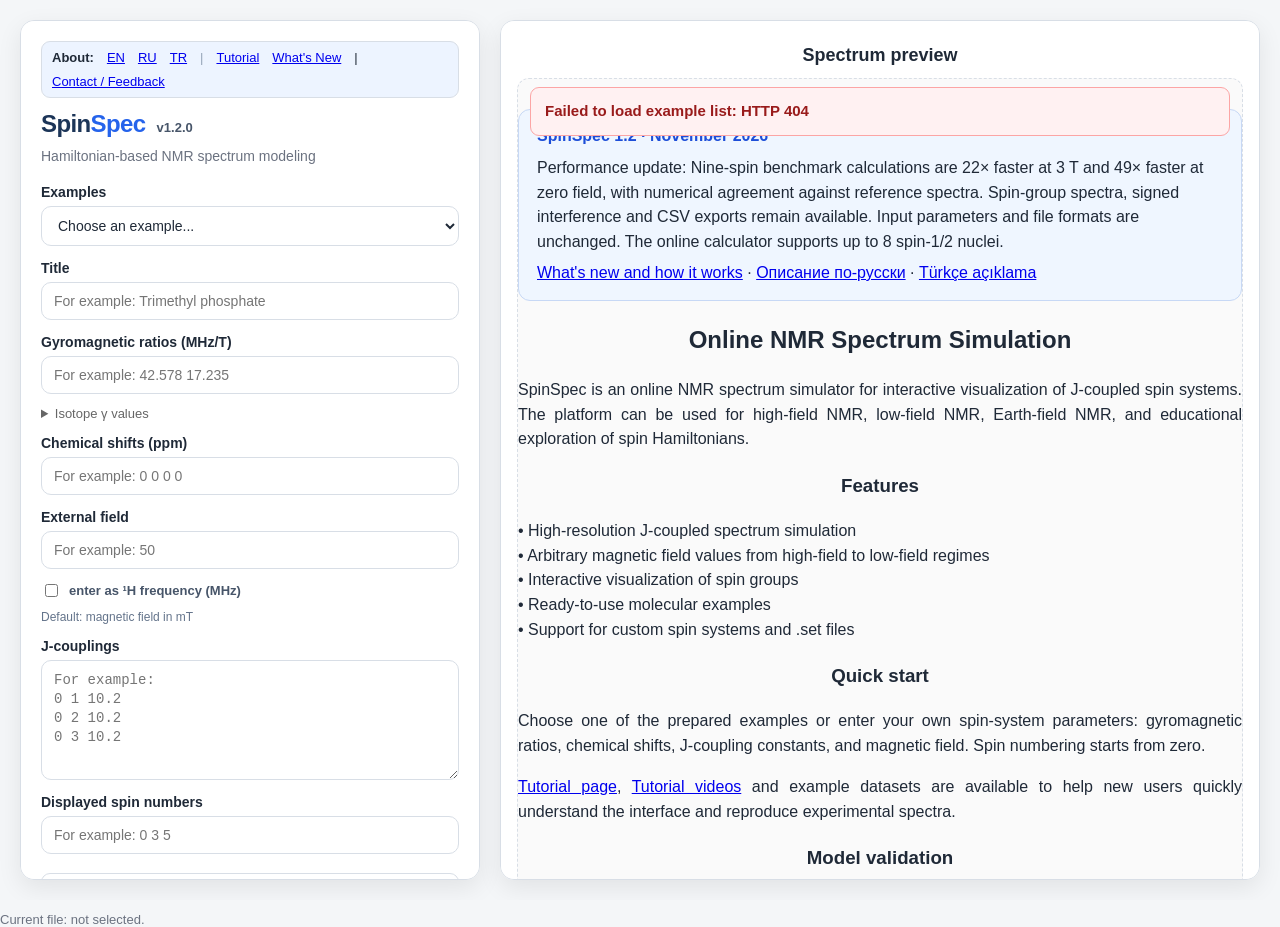
==== commit 70f2b5e9: "fix(web): preview alert overlays graph rather than shrinking it" ====
--- a/templates/index.html
+++ b/templates/index.html
@@ -207,7 +207,12 @@
     .advanced-spectrum-settings .field { margin-top: 10px; }
     .preview-alert {
       display: none;
-      margin: 12px 12px 8px;
+      position: absolute;
+      top: 8px;
+      left: 12px;
+      right: 12px;
+      z-index: 5;
+      margin: 0;
       padding: 12px 14px;
       border: 1px solid #fca5a5;
       border-radius: 9px;
@@ -826,7 +831,7 @@
         const rateLimited = /HTTP 429/.test(message);
         alert.textContent = rateLimited
           ? 'Too many requests. Please wait a few seconds before calculating again.'
-          : message.replace(/^Error (calculating spectrum|loading example): /, '');
+          : message.replace(/^Error (calculating spectrum|loading example): /, '').slice(0, 300);
         alert.classList.add('visible');
         const panel = document.querySelector('.right-panel');
         if (panel) panel.scrollTo({top: 0, behavior: 'smooth'});
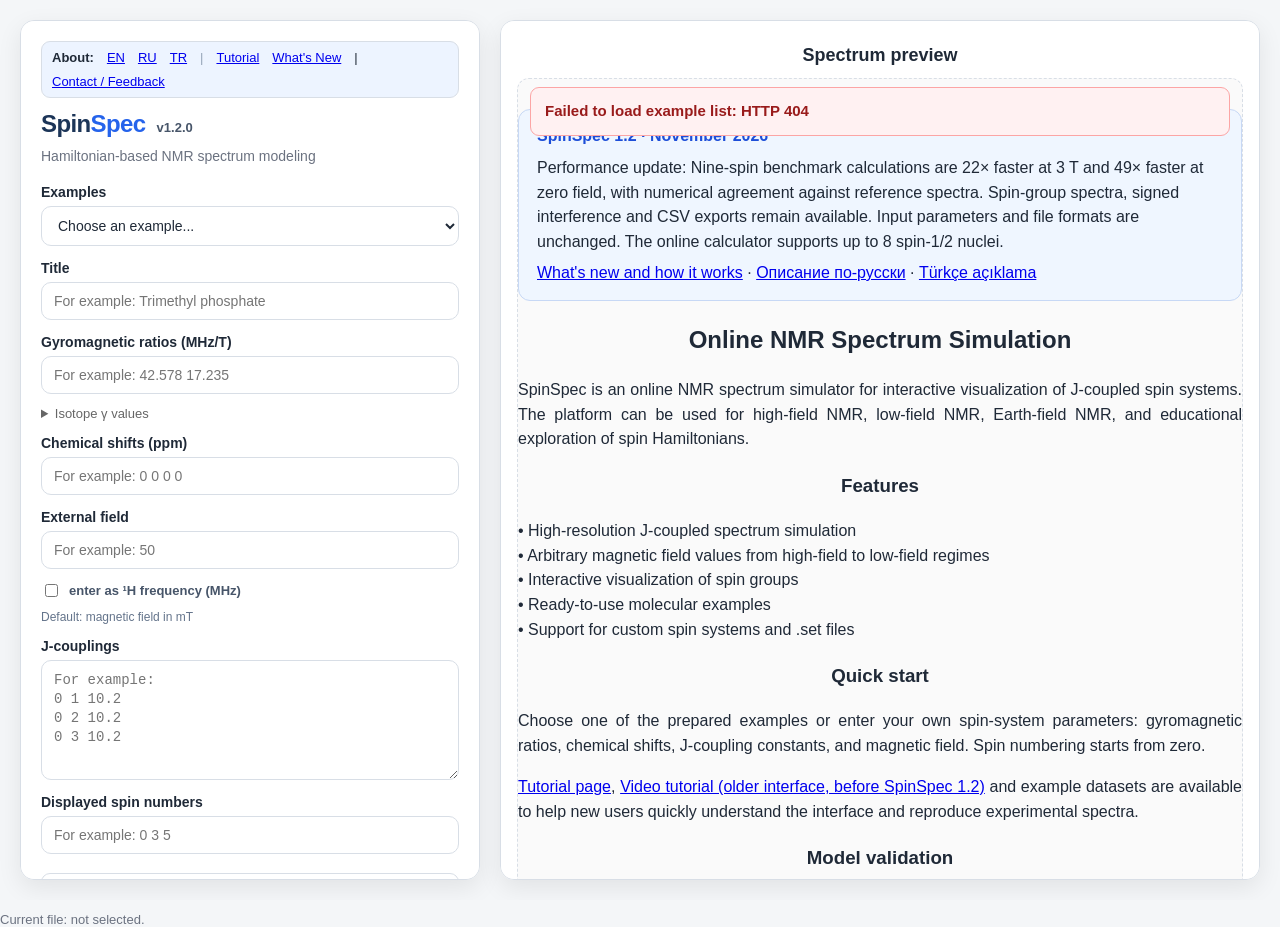
==== commit 0d5e6696: "docs(web): label video tutorial as an older pre-1.2 interface" ====
--- a/templates/index.html
+++ b/templates/index.html
@@ -530,25 +530,28 @@
         <details class="advanced-spectrum-settings" id="advancedSpectrumSettings">
           <summary>Advanced spectrum settings (linewidth and plot axes)</summary>
           <div class="field">
-            <label for="linewidths">Line width (FWHM) and spectrum half-width (Hz; 0 = auto)</label>
-            <input id="linewidths" name="linewidths" type="text" placeholder="For example: 0.2 20" />
+            <label for="lineWidth">Line width (FWHM, Hz)</label>
+            <input id="lineWidth" name="lineWidth" type="text" inputmode="decimal"
+                   value="0.5" placeholder="For example: 0.5 or 0,5" />
+            <div class="hint">Positive line width. Both decimal point and decimal comma
+              are accepted (0.5 or 0,5). The frequency window is automatic
+              unless you enter X boundaries below.</div>
           </div>
           <div class="field">
-            <label>Spectrum X boundaries (frequency offset, Hz)</label>
+            <label>Spectrum X boundaries (frequency offset, Hz; optional)</label>
             <div style="display:flex;gap:8px">
-              <input id="xLeft" name="xLeft" type="number" step="any"
+              <input id="xLeft" name="xLeft" type="text" inputmode="decimal"
                      placeholder="Left (auto)" aria-label="Left frequency boundary" />
-              <input id="xRight" name="xRight" type="number" step="any"
+              <input id="xRight" name="xRight" type="text" inputmode="decimal"
                      placeholder="Right (auto)" aria-label="Right frequency boundary" />
             </div>
             <label class="check-row">
               <input id="rightSideOnly" type="checkbox" />
               Show right side only (left = 0 Hz)
             </label>
-          </div>
-          <div class="field">
-            <label for="heights">Graph heights (legacy upper limits, 0 = auto)</label>
-            <input id="heights" name="heights" type="text" placeholder="For example: 0 0 0" />
+            <div class="hint">Leave both limits empty for automatic scaling
+              (legacy spectrum half-width = 0). Enter either boundary to
+              override just that side; both 0.25 and 0,25 are accepted.</div>
           </div>
           <div class="field">
             <label>Independent Y limits (relative intensity)</label>
@@ -558,8 +561,10 @@
               <input id="yMax" name="yMax" type="text" placeholder="Upper: auto or 0.1 2"
                      aria-label="Upper intensity bounds" />
             </div>
-            <div class="hint">One value applies to all displayed panels; multiple values follow the
-              displayed-spin order. Leave blank for automatic scaling. Negative Y is allowed.</div>
+            <div class="hint">One value applies to all displayed panels; multiple values are
+              separated by spaces and follow the displayed-spin order. Both
+              decimal separators are accepted (for example, -0,25 0,5).
+              Leave blank for automatic scaling. Negative Y is allowed.</div>
           </div>
         </details>
 
@@ -591,10 +596,10 @@
           </div>
           <div class="hint">
             A separate Gnuplot image shows total, group contributions and signed
-            interference. Enter 0 as the spectrum half-width to fit each
-            displayed frequency window automatically; positive values keep
-            the exact manual half-width. Zero-frequency terms remain in the
-            CSV. Intensities are relative, not experimentally calibrated.
+            interference. Spectrum windows are fitted automatically unless
+            you enter explicit X boundaries under Advanced spectrum settings.
+            Zero-frequency terms remain in the CSV. Intensities are relative,
+            not experimentally calibrated.
           </div>
         </div>
 
@@ -699,7 +704,7 @@
       </p>
 
       <p>
-        <a href="/tutorial" target="_blank">Tutorial page</a>, <a href="https://youtu.be/JQFtuEWrhkE?si=jWJoGrVBAAB_gP4v" target="_blank">Tutorial videos</a> and example datasets are available to help new users quickly
+        <a href="/tutorial" target="_blank">Tutorial page</a>, <a href="https://youtu.be/JQFtuEWrhkE?si=jWJoGrVBAAB_gP4v" target="_blank" rel="noopener noreferrer">Video tutorial (older interface, before SpinSpec 1.2)</a> and example datasets are available to help new users quickly
         understand the interface and reproduce experimental spectra.
       </p>
 
@@ -781,8 +786,8 @@
 
       interactiveButton.style.display = "inline-block";
       interactiveButton.onclick = () => {
-        const linewidths = document.getElementById("linewidths").value.trim();
-        const lineWidth = linewidths.split(/\s+/)[0] || "0.05";
+        const rawLineWidth = document.getElementById("lineWidth").value.trim() || "0.5";
+        const lineWidth = normalizeDecimalToken(rawLineWidth, 'Line width (FWHM)');
 
         window.open(
           `/dev-spectrum?job=${result.job_id}&linewidth=${encodeURIComponent(lineWidth)}`,
@@ -847,20 +852,111 @@
       el.style.color = isError ? "red" : "black";
     }
 
+    // Locale-independent numeric input. The browser accepts both decimal
+    // separators, while the C engine and .set files always receive dots.
+    // Lists are separated with whitespace, never with ambiguous digit commas.
+    const decimalPattern =
+      /^[+-]?(?:\d+(?:[.,]\d*)?|[.,]\d+)(?:[eE][+-]?\d+)?$/;
+
+    function normalizeDecimalToken(token, label) {
+      const value = token.trim();
+      if (!decimalPattern.test(value))
+        throw new Error(`Invalid ${label}: "${value}". Use 0.25 or 0,25.`);
+      const canonical = value.replace(',', '.');
+      if (!Number.isFinite(Number(canonical)))
+        throw new Error(`Invalid ${label}: the number must be finite.`);
+      return canonical;
+    }
+
+    function normalizeNumericList(raw, label, allowAuto = false) {
+      const text = raw.replace(/\r/g, '').trim();
+      if (!text) return '';
+      // A comma followed by whitespace is unambiguously a list delimiter.
+      // A comma between digits is decimal, e.g. 42,577 17,235.
+      const tokens = text.replace(/,\s+/g, ' ').split(/\s+/).filter(Boolean);
+      const result = [];
+      for (const token of tokens) {
+        if (allowAuto && token.toLowerCase() === 'auto') {
+          result.push('auto');
+          continue;
+        }
+        const commas = (token.match(/,/g) || []).length;
+        if (commas > 1) {
+          throw new Error(
+            `Ambiguous ${label}: "${token}". Separate numbers with spaces; ` +
+            'a comma inside a number is its decimal separator.'
+          );
+        }
+        // Keep old unambiguous lists written as 42.577,17.235.
+        const elements = commas === 1 && token.includes('.')
+          ? token.split(',')
+          : [token];
+        for (const element of elements) {
+          result.push(normalizeDecimalToken(element, label));
+        }
+      }
+      return result.join(' ');
+    }
+
+    function normalizeCouplingRows(raw) {
+      return raw.replace(/\r/g, '').split('\n').map(line => {
+        const text = line.trim();
+        if (!text) return '';
+        const values = normalizeNumericList(text, 'J-coupling row').split(/\s+/);
+        if (values.length !== 3 ||
+            !/^\d+$/.test(values[0]) || !/^\d+$/.test(values[1]))
+          throw new Error(
+            'Each J-coupling row must contain two integer spin indices and one J value.'
+          );
+        return values.join(' ');
+      }).filter(Boolean).join('\n');
+    }
+
+    function optionalDecimal(id, label) {
+      const value = document.getElementById(id).value.trim();
+      return value ? normalizeDecimalToken(value, label) : '';
+    }
+
+    function automaticGraphHeights() {
+      // Legacy .set requires one height per displayed spin. Graph height
+      // zero means automatic and is now implicit in the interface.
+      const selected = document.getElementById('graph').value.trim().split(/\s+/)
+        .filter(Boolean);
+      return selected.map(() => '0').join(' ');
+    }
+
+    function getLinewidthsForEngine() {
+      const raw = document.getElementById('lineWidth').value.trim();
+      if (!raw)
+        throw new Error('Line width (FWHM) must be a positive number in Hz.');
+      const fwhm = normalizeDecimalToken(raw, 'Line width (FWHM)');
+      if (Number(fwhm) <= 0)
+        throw new Error('Line width (FWHM) must be positive.');
+      // The legacy engine still expects two values. A zero half-width
+      // selects automatic scaling; independent X limits now control zoom.
+      return `${fwhm} 0`;
+    }
+
     function getFormData() {
+      const gammas = normalizeNumericList(
+        document.getElementById('gammas').value, 'gyromagnetic ratios');
+      const shifts = normalizeNumericList(
+        document.getElementById('shifts').value, 'chemical shifts');
+      if (gammas && shifts && gammas.split(/\s+/).length !== shifts.split(/\s+/).length)
+        throw new Error('The number of chemical shifts must equal the number of spins.');
       return {
         title: document.getElementById('title').value.trim(),
-        gammas: document.getElementById('gammas').value.trim(),
-        shifts: document.getElementById('shifts').value.trim(),
+        gammas,
+        shifts,
         field: getFieldValueForCalculation(),
-        jcouplings: document.getElementById('jcouplings').value.replace(/\r/g, '').trim(),
+        jcouplings: normalizeCouplingRows(document.getElementById('jcouplings').value),
         graph: document.getElementById('graph').value.trim(),
-        heights: document.getElementById('heights').value.trim(),
-        linewidths: document.getElementById('linewidths').value.trim(),
-        x_left: document.getElementById('xLeft').value.trim(),
-        x_right: document.getElementById('xRight').value.trim(),
-        y_min: document.getElementById('yMin').value.trim(),
-        y_max: document.getElementById('yMax').value.trim(),
+        heights: automaticGraphHeights(),
+        linewidths: getLinewidthsForEngine(),
+        x_left: optionalDecimal('xLeft', 'left X boundary'),
+        x_right: optionalDecimal('xRight', 'right X boundary'),
+        y_min: normalizeNumericList(document.getElementById('yMin').value, 'lower Y limits', true),
+        y_max: normalizeNumericList(document.getElementById('yMax').value, 'upper Y limits', true),
         observer_groups: getSelectedObserverGroups(),
       };
     }
@@ -892,14 +988,51 @@
     function getFieldValueForCalculation() {
       const raw = document.getElementById("field").value.trim();
       const asFreq = document.getElementById("fieldAsProtonFrequency").checked;
-
-      if (!asFreq) return raw;
-
-      const nuMHz = parseFloat(raw.replace(",", "."));
-      const gammaH = 42.57747892; // MHz/T
-      const field_mT = (nuMHz / gammaH) * 1000.0;
-
-      return String(field_mT);
+      const canonical = normalizeNumericList(raw, 'external field');
+      if (!canonical) throw new Error('External field is required.');
+      const values = canonical.split(/\s+/);
+      if (asFreq) {
+        if (values.length !== 1)
+          throw new Error('Proton frequency must be a single value in MHz.');
+        const gammaH = 42.57747892; // MHz/T
+        return String((Number(values[0]) / gammaH) * 1000.0);
+      }
+      if (values.length !== 1 && values.length !== 3)
+        throw new Error('External field requires one value or start, stop and step.');
+      return canonical;
+    }
+
+    // Convert the legacy `FWHM half-width` record to the new form.
+    // A fixed old half-width becomes explicit left/right limits so opening
+    // an old .set does not change the selected spectral window.
+    function decodeSetDisplayWidth(widthLine, xRangeLine = '') {
+      const tokens = widthLine.trim().split(/\s+/);
+      if (tokens.length < 1 || tokens.length > 2 ||
+          !Number.isFinite(Number(tokens[0])) || Number(tokens[0]) <= 0)
+        throw new Error('Invalid .set line width (FWHM).');
+      const half = tokens.length === 2 ? Number(tokens[1]) : 0;
+      if (!Number.isFinite(half) || half < 0)
+        throw new Error('Invalid .set spectrum half-width.');
+      const xMatch = xRangeLine
+        ? /^XRange\s+(\S+)\s+(\S+)$/.exec(xRangeLine.trim())
+        : null;
+      if (xRangeLine && !xMatch)
+        throw new Error('Invalid .set XRange record.');
+      const parseBoundary = (token, fallback) => {
+        if (!token || token.toLowerCase() === 'auto') return fallback;
+        if (!Number.isFinite(Number(token)))
+          throw new Error('Invalid .set X boundary.');
+        return token;
+      };
+      const left = parseBoundary(
+        xMatch ? xMatch[1] : '', half > 0 ? String(-half) : ''
+      );
+      const right = parseBoundary(
+        xMatch ? xMatch[2] : '', half > 0 ? String(half) : ''
+      );
+      if (left && right && Number(left) >= Number(right))
+        throw new Error('Invalid .set XRange: left must be less than right.');
+      return { fwhm: tokens[0], left, right };
     }
 
     function fillFormFromSet(content) {
@@ -929,14 +1062,14 @@
 
       if (i < lines.length) {
         document.getElementById('graph').value = (lines[i] || '').replace(/^Graph\s+/, '');
-        document.getElementById('heights').value = lines[i + 1] ?? '';
-        document.getElementById('linewidths').value = lines[i + 2] ?? '';
-        const tail = (lines[i + 3] || '').trim();
-        const match = /^XRange\s+(\S+)\s+(\S+)$/.exec(tail);
-        document.getElementById('xLeft').value =
-          match && match[1] !== 'auto' ? match[1] : '';
-        document.getElementById('xRight').value =
-          match && match[2] !== 'auto' ? match[2] : '';
+        const legacyHeights = (lines[i + 1] || '').trim().split(/\s+/).filter(Boolean);
+        const xLine = lines.slice(i + 3)
+          .map(line => line.trim())
+          .find(line => /^XRange\s+/.test(line)) || '';
+        const display = decodeSetDisplayWidth(lines[i + 2] || '', xLine);
+        document.getElementById('lineWidth').value = display.fwhm;
+        document.getElementById('xLeft').value = display.left;
+        document.getElementById('xRight').value = display.right;
         document.getElementById('rightSideOnly').checked =
           document.getElementById('xLeft').value === '0';
         const yLine = lines.slice(i + 3).find(x => /^YRange\s+/.test(x.trim())) || '';
@@ -945,6 +1078,12 @@
           ? yMatch[1].replace(/,/g, ' ') : '';
         document.getElementById('yMax').value = yMatch && yMatch[2] !== 'auto'
           ? yMatch[2].replace(/,/g, ' ') : '';
+        // Retain positive legacy Graph heights if no explicit Y maximum
+        // was provided. The UI now synthesizes auto heights (zeros).
+        if (!yMatch && legacyHeights.some(v => Number(v) > 0)) {
+          document.getElementById('yMax').value =
+            legacyHeights.map(v => Number(v) > 0 ? v : 'auto').join(' ');
+        }
       }
       proposeSpinGroups();
     }
@@ -1329,11 +1468,9 @@
     let groupChangeTimer = null;
 
     function parseNumericList(text, name) {
-      const tokens = text.replace(/,/g, ' ').trim().split(/\s+/).filter(Boolean);
-      if (!tokens.length) throw new Error(`${name} is empty.`);
-      const values = tokens.map(Number);
-      if (values.some(x => !Number.isFinite(x))) throw new Error(`Invalid ${name}.`);
-      return values;
+      const normalized = normalizeNumericList(text, name);
+      if (!normalized) throw new Error(`${name} is empty.`);
+      return normalized.split(/\s+/).map(Number);
     }
 
     function getSpinModel() {
@@ -1348,7 +1485,7 @@
       for (const raw of lines) {
         const line = raw.trim();
         if (!line || line.startsWith('#')) continue;
-        const parts = line.replace(/,/g, ' ').split(/\s+/);
+        const parts = normalizeNumericList(line, 'J-coupling row').split(/\s+/);
         if (parts.length !== 3) throw new Error(`Invalid J-coupling row: "${line}".`);
         const [a, b, v] = parts.map(Number);
         if (!Number.isInteger(a) || !Number.isInteger(b) || a < 0 || b < 0 || a >= n || b >= n || a === b || !Number.isFinite(v)) {
